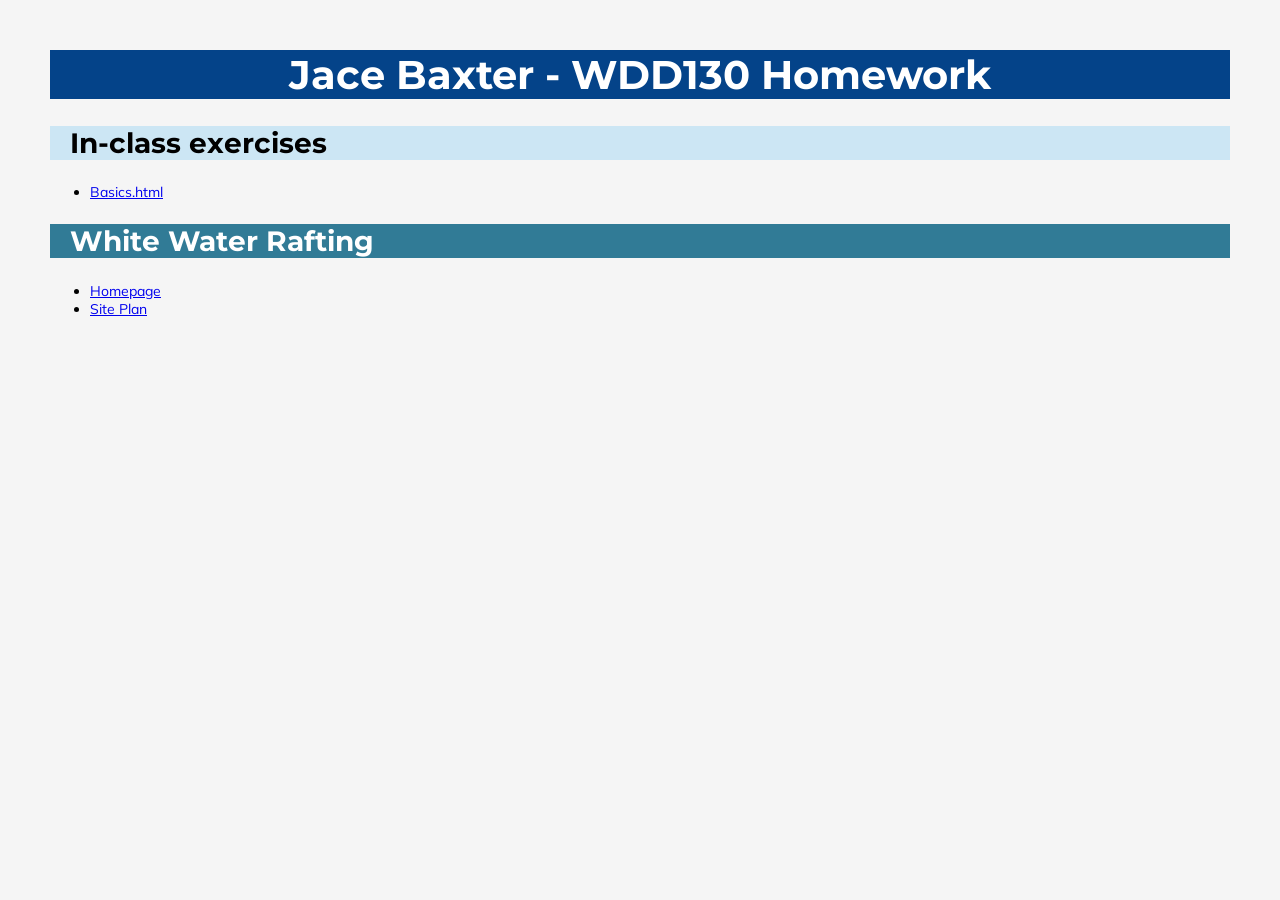
==== index.html @ 6155f425 "Homepage & styling" ====
<!DOCTYPE html>
<html lang="en">
<head>
    <meta charset="UTF-8">
    <meta name="viewport" content="width=device-width, initial-scale=1.0">
    <title>Homework Portal Page</title>
    <link type="text/css" rel="stylesheet" href="styles/homepage.css" />
    <style>
        @import url('https://fonts.googleapis.com/css2?family=Montserrat:ital,wght@0,100..900;1,100..900&family=Mulish:ital,wght@0,200..1000;1,200..1000&display=swap');
    </style>
</head>
<body>
    <h1>Jace Baxter - WDD130 Homework</h1>
    <h2>In-class exercises</h2>
    <ul class="paragraphFont">
        <li>
            <a href="in-class-exercises/basics.html">Basics.html</a>
        </li>
    </ul>
    <h2 id="wwrHeader">White Water Rafting</h2>
    <ul class="paragraphFont">
        <!-- Homepage, Site plan -->
         <li>
            <a href="white-water-rafting/index.html">Homepage</a>
         </li>
         <li>
            <a href="white-water-rafting/site-plan-rafting.html">Site Plan</a>
         </li>
    </ul>
    <!-- <h2>Personal Website</h2> -->
</body>
</html>
---- styles/homepage.css ----
:root {
  --primary-color: #044389;
  --secondary-color: #CCE6F4;
  --tertiary-color: #317b96;
  --accent1-color: #9C7178;
  --accent2-color: #FFC759;

  --heading-font: "Montserrat";
  --paragraph-font: "Mulish";

  --headline-color-on-white: var(--primary-color);  /* headlines on a white background */ 
  --headline-color-on-color: white; /* headlines on a colored background */ 
  --paragraph-color-on-white: var(--primary-color); /* paragraph text on a white background */ 
  --paragraph-color-on-color: white; /* paragraph text on a colored background */ 
  --paragraph-background-color: var(--tertiary-color)  ;
  --nav-link-color: white;
  --nav-background-color: var(--accent1-color);
  --nav-hover-link-color: white;
  --nav-hover-background-color: #396E94;

  background-color: whitesmoke;
}
body {
    margin: 50px;
}

h1 {
    text-align: center;
    font-family: var(--heading-font);
    background-color: var(--primary-color);
    color: var(--headline-color-on-color);
    font-size: 40px;
}
h2 {
    background-color: var(--secondary-color);
    color: black;
    font-size: 28px;
    font-family: var(--heading-font);
    padding-left: 20px;
}
/* Id selector starts with a # */
#wwrHeader {
    background-color: var(--tertiary-color);
    color: var(--headline-color-on-color);
    font-size: 28px;
    padding-left: 20px;
}
/* Class selector starts with a . */
.paragraphFont {
    font-family: var(--paragraph-font);
    font-size: 14px;
}
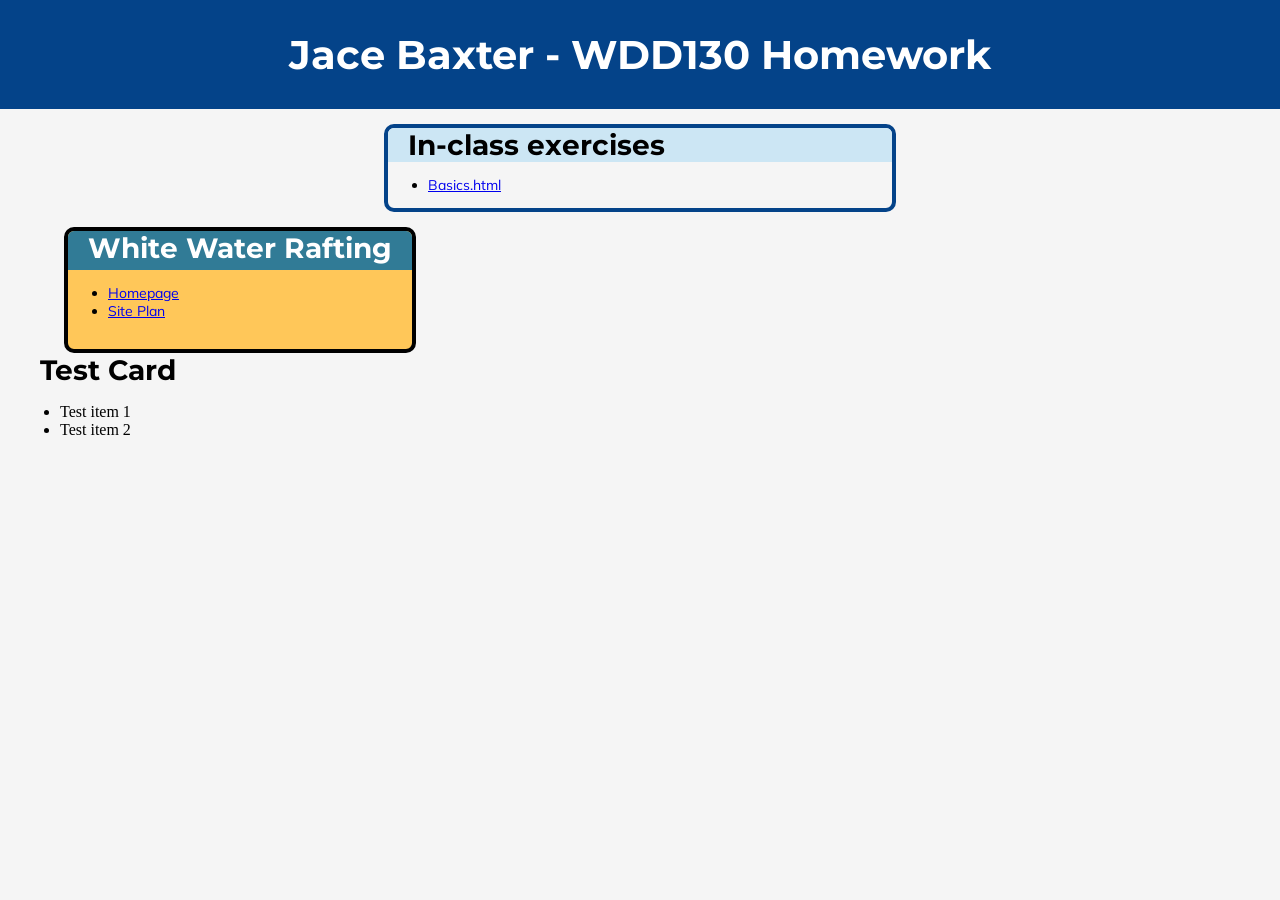
==== commit dc0d1a4d: "05/06 Homepage borders and margins" ====
--- a/index.html
+++ b/index.html
@@ -11,22 +11,33 @@
 </head>
 <body>
     <h1>Jace Baxter - WDD130 Homework</h1>
-    <h2>In-class exercises</h2>
-    <ul class="paragraphFont">
-        <li>
-            <a href="in-class-exercises/basics.html">Basics.html</a>
-        </li>
-    </ul>
-    <h2 id="wwrHeader">White Water Rafting</h2>
-    <ul class="paragraphFont">
-        <!-- Homepage, Site plan -->
-         <li>
-            <a href="white-water-rafting/index.html">Homepage</a>
-         </li>
-         <li>
-            <a href="white-water-rafting/site-plan-rafting.html">Site Plan</a>
-         </li>
-    </ul>
+    <div id="iceSection">
+        <h2 id="iceHeader">In-class exercises</h2>
+        <ul class="paragraphFont">
+            <li>
+                <a href="in-class-exercises/basics.html">Basics.html</a>
+            </li>
+        </ul>
+    </div>
+    <div id="wwrCard">
+        <h2 id="wwrHeader">White Water Rafting</h2>
+        <ul class="paragraphFont">
+            <!-- Homepage, Site plan -->
+            <li>
+                <a href="white-water-rafting/index.html">Homepage</a>
+            </li>
+            <li>
+                <a href="white-water-rafting/site-plan-rafting.html">Site Plan</a>
+            </li>
+        </ul>
+    </div>
     <!-- <h2>Personal Website</h2> -->
+    <div class="card">
+        <h2>Test Card</h2>
+        <ul>
+            <li>Test item 1</li>
+            <li>Test item 2</li>
+        </ul>
+    </div>
 </body>
 </html>
--- a/styles/homepage.css
+++ b/styles/homepage.css
@@ -21,32 +21,67 @@
   background-color: whitesmoke;
 }
 body {
-    margin: 50px;
+    margin: 0px;
 }
-
 h1 {
     text-align: center;
     font-family: var(--heading-font);
     background-color: var(--primary-color);
     color: var(--headline-color-on-color);
     font-size: 40px;
+    margin: 0px;
+    padding-top: 30px;
+    padding-bottom: 30px
 }
 h2 {
-    background-color: var(--secondary-color);
     color: black;
     font-size: 28px;
     font-family: var(--heading-font);
     padding-left: 20px;
+    padding-right: 20px;
+    margin: 0px;
 }
-/* Id selector starts with a # */
+#iceSection {
+    margin-left: 30%;
+    margin-right: 30%;
+    border-style: solid;
+    border-width: 4px;
+    border-color: var(--primary-color);
+    margin-top: 15px;
+    margin-bottom: 15px;
+    border-radius: 10px;
+}
+#iceHeader {
+    background-color: var(--secondary-color);
+    border-top-left-radius: 6px;
+    border-top-right-radius: 6px;
+}
+#wwrCard {
+    margin-left: 5%;
+    background-color: var(--accent2-color);
+    border-radius: 10px;
+    padding-bottom: 15px;
+    display: inline-block;
+    border-style: solid;
+    border-color: black;
+    border-width: 4px;
+}
 #wwrHeader {
     background-color: var(--tertiary-color);
     color: var(--headline-color-on-color);
     font-size: 28px;
     padding-left: 20px;
+    display: inline-block;
+    border-top-right-radius: 6px;
+    border-top-left-radius: 6px;
+    padding-bottom: 5px;
 }
 /* Class selector starts with a . */
 .paragraphFont {
     font-family: var(--paragraph-font);
     font-size: 14px;
+}
+.card {
+    margin-left: 20px;
+
 }
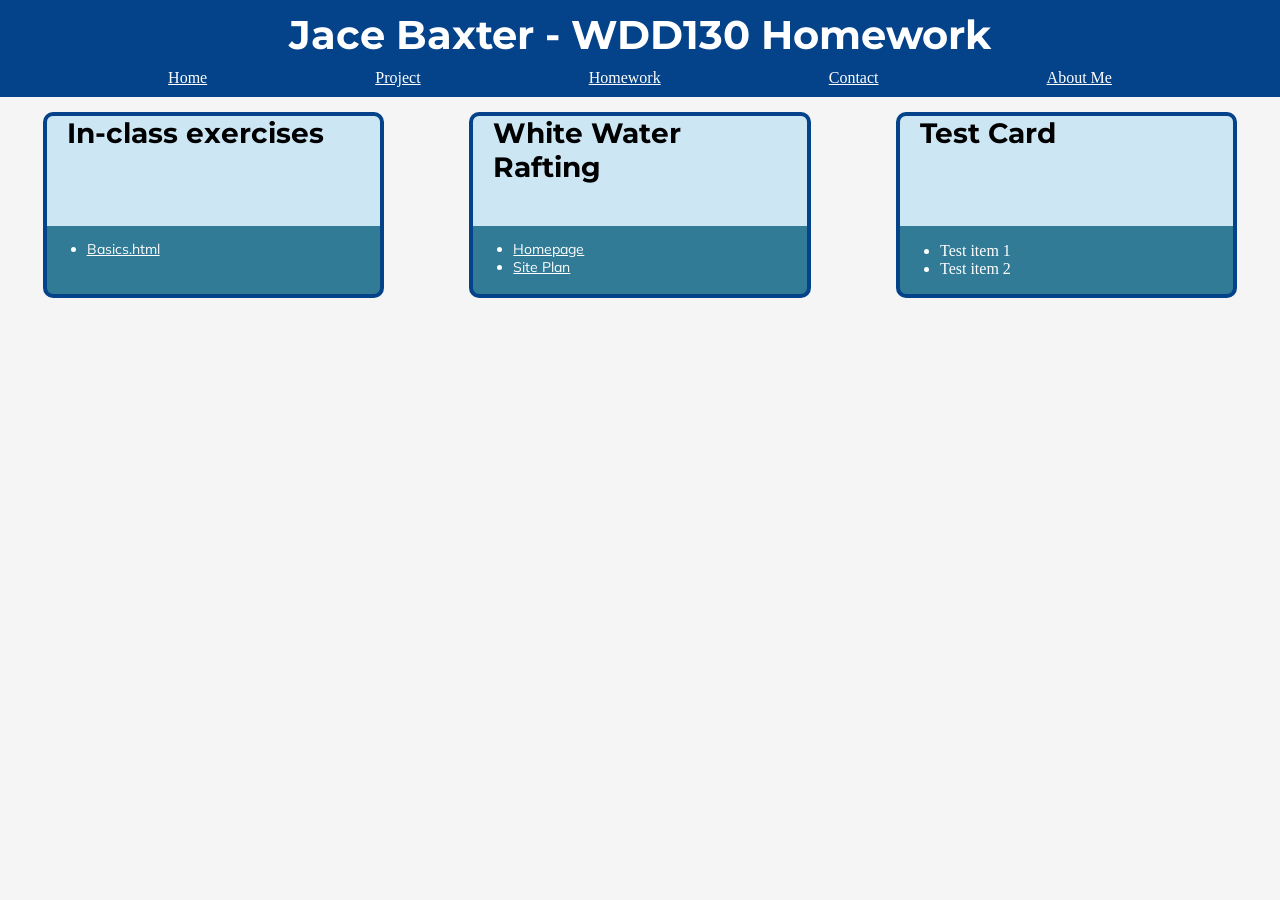
==== commit 6bb58002: "05/11 -- Learning Gird & Flex" ====
--- a/index.html
+++ b/index.html
@@ -10,34 +10,46 @@
     </style>
 </head>
 <body>
-    <h1>Jace Baxter - WDD130 Homework</h1>
-    <div id="iceSection">
-        <h2 id="iceHeader">In-class exercises</h2>
-        <ul class="paragraphFont">
-            <li>
-                <a href="in-class-exercises/basics.html">Basics.html</a>
-            </li>
-        </ul>
-    </div>
-    <div id="wwrCard">
-        <h2 id="wwrHeader">White Water Rafting</h2>
-        <ul class="paragraphFont">
-            <!-- Homepage, Site plan -->
-            <li>
-                <a href="white-water-rafting/index.html">Homepage</a>
-            </li>
-            <li>
-                <a href="white-water-rafting/site-plan-rafting.html">Site Plan</a>
-            </li>
-        </ul>
-    </div>
-    <!-- <h2>Personal Website</h2> -->
-    <div class="card">
-        <h2>Test Card</h2>
-        <ul>
-            <li>Test item 1</li>
-            <li>Test item 2</li>
-        </ul>
+    <header>
+        <h1>Jace Baxter - WDD130 Homework</h1>
+        <nav>
+            <a href="#">Home</a>
+            <a href="#">Project</a>
+            <a href="#">Homework</a>
+            <a href="#">Contact</a>
+            <a href="#">About Me</a>
+        </nav>
+    </header>
+
+    <div class="cardGrid">
+        <div class="card">
+            <h2 class="cardHeader">In-class exercises</h2>
+            <ul class="paragraphFont">
+                <li>
+                    <a href="in-class-exercises/basics.html">Basics.html</a>
+                </li>
+            </ul>
+        </div>
+        <div class="card">
+            <h2 class="cardHeader">White Water Rafting</h2>
+            <ul class="paragraphFont">
+                <!-- Homepage, Site plan -->
+                <li>
+                    <a href="white-water-rafting/index.html">Homepage</a>
+                </li>
+                <li>
+                    <a href="white-water-rafting/site-plan-rafting.html">Site Plan</a>
+                </li>
+            </ul>
+        </div>
+        <!-- <h2>Personal Website</h2> -->
+        <div class="card">
+            <h2 class="cardHeader">Test Card</h2>
+            <ul>
+                <li>Test item 1</li>
+                <li>Test item 2</li>
+            </ul>
+        </div>
     </div>
 </body>
 </html>
--- a/styles/homepage.css
+++ b/styles/homepage.css
@@ -23,15 +23,19 @@
 body {
     margin: 0px;
 }
+header {
+    background-color: var(--primary-color);
+    margin: 0px;
+    padding-top: 10px;
+    padding-bottom: 10px;
+}
 h1 {
+    margin-top: 0px;
+    margin-bottom: 10px;
     text-align: center;
     font-family: var(--heading-font);
-    background-color: var(--primary-color);
     color: var(--headline-color-on-color);
     font-size: 40px;
-    margin: 0px;
-    padding-top: 30px;
-    padding-bottom: 30px
 }
 h2 {
     color: black;
@@ -41,47 +45,45 @@
     padding-right: 20px;
     margin: 0px;
 }
-#iceSection {
-    margin-left: 30%;
-    margin-right: 30%;
+nav {
+    display: flex;
+    justify-content: space-evenly;
+}
+nav a {
+    color: white;
+}
+/* ID selector starts with a "#" */
+/* Class selector starts with a "." */
+.paragraphFont {
+    font-family: var(--paragraph-font);
+    font-size: 14px;
+}
+.card {
+    margin-left: 10%;
+    margin-right: 10%;
     border-style: solid;
     border-width: 4px;
     border-color: var(--primary-color);
     margin-top: 15px;
     margin-bottom: 15px;
     border-radius: 10px;
+    background-color: var(--tertiary-color);
+
 }
-#iceHeader {
+.cardHeader {
     background-color: var(--secondary-color);
     border-top-left-radius: 6px;
     border-top-right-radius: 6px;
+    height: 110px
 }
-#wwrCard {
-    margin-left: 5%;
-    background-color: var(--accent2-color);
-    border-radius: 10px;
-    padding-bottom: 15px;
-    display: inline-block;
-    border-style: solid;
-    border-color: black;
-    border-width: 4px;
+.cardGrid {
+    display: grid;
+    grid-template-columns: 1fr 1fr 1fr; 
+    /* better than 30% auto 30% because "1fr" calculates 
+    percentages based on other "fr"s present */
+    /* 2fr, 3fr, etc. can also be used */
+    grid-template-rows: auto;
 }
-#wwrHeader {
-    background-color: var(--tertiary-color);
-    color: var(--headline-color-on-color);
-    font-size: 28px;
-    padding-left: 20px;
-    display: inline-block;
-    border-top-right-radius: 6px;
-    border-top-left-radius: 6px;
-    padding-bottom: 5px;
-}
-/* Class selector starts with a . */
-.paragraphFont {
-    font-family: var(--paragraph-font);
-    font-size: 14px;
-}
-.card {
-    margin-left: 20px;
-
+.card p, .card a, .card ul, .card ol {
+    color: white;
 }
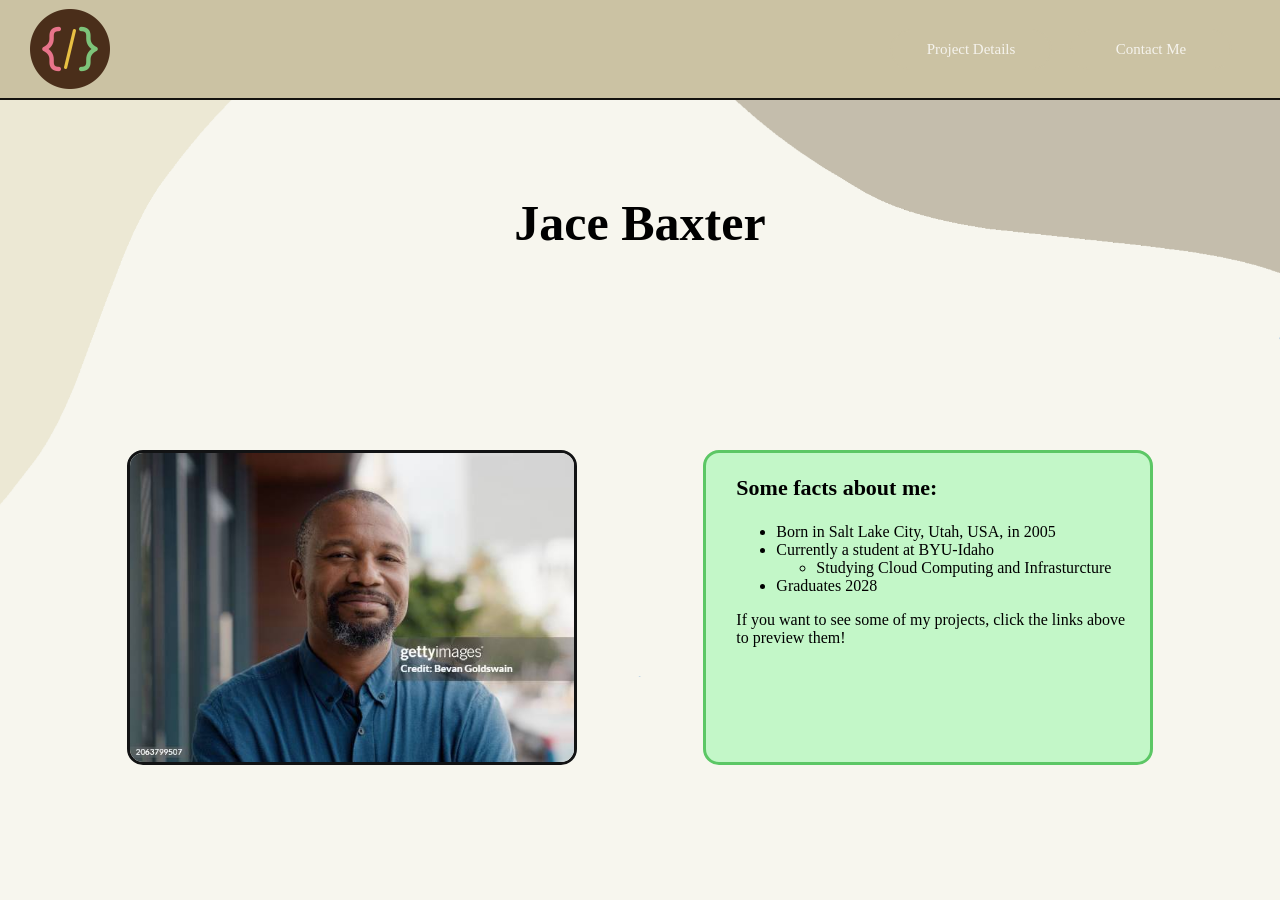
==== commit 13c83c21: "More file changes to fit with Github Pages website" ====
--- a/index.html
+++ b/index.html
@@ -3,53 +3,45 @@
 <head>
     <meta charset="UTF-8">
     <meta name="viewport" content="width=device-width, initial-scale=1.0">
-    <title>Homework Portal Page</title>
-    <link type="text/css" rel="stylesheet" href="styles/homepage.css" />
+    <title>The Title</title>
+    <link rel="stylesheet" href="styles/style.css">
     <style>
-        @import url('https://fonts.googleapis.com/css2?family=Montserrat:ital,wght@0,100..900;1,100..900&family=Mulish:ital,wght@0,200..1000;1,200..1000&display=swap');
+        @import url('https://fonts.googleapis.com/css2?family=Inter:ital,opsz,wght@0,14..32,100..900;1,14..32,100..900&family=Josefin+Sans:ital,wght@0,100..700;1,100..700&display=swap');
+        /* Title: Josefin Sans | Paragraph: Inter */
     </style>
 </head>
 <body>
-    <header>
-        <h1>Jace Baxter - WDD130 Homework</h1>
-        <nav>
-            <a href="#">Home</a>
-            <a href="#">Project</a>
-            <a href="#">Homework</a>
-            <a href="#">Contact</a>
-            <a href="#">About Me</a>
-        </nav>
-    </header>
-
-    <div class="cardGrid">
-        <div class="card">
-            <h2 class="cardHeader">In-class exercises</h2>
-            <ul class="paragraphFont">
-                <li>
-                    <a href="in-class-exercises/basics.html">Basics.html</a>
-                </li>
+    <nav>
+        <a href="index.html" class="logo">
+            <img id="logo-image" src="images/dev_icon_logo-cropped.png" alt="The website logo">
+        </a>
+        <!-- <a class="nav-button" id="prophet-portfolio" href="prophet-portfolio/oaks.html">Prophet Portfolio</a>
+        <a class="nav-button" id="apostle-spotlight" href="apostle_spotlight/apostles.html">Apostle Spotlight</a>
+        <a class="nav-button" id="favorite-devotionals" href="favorite_devo/favdevo.html">Favorite Devotionals</a>
+        <a class="nav-button" id="button-4" href="#">Button 4</a> -->
+        <a class="nav-button" id="projectDetails" href="in-class-exercises/ice.html">Project Details</a>
+        <a class="nav-button" id="contact-button" href="#">Contact Me</a>
+    </nav>
+    <!-- <img id="background" src="images/background.png" alt="The background image"> -->
+    <!-- The background image was allocated via CSS instead of HTML -->
+    <h1 id="page-title">Jace Baxter</h1>
+    <section id="main-content">
+        <div id="jace-img-div" class="content-box">
+            <img id="jace-portrait" src="images/filler-image.jpg" alt="A portrait of Jace Baxter, the owner of the web page">
+            <!-- <p>(text to be removed later) This image is a filler. I will put my actual portrait here when I have a good picture to put here.</p> -->
+        </div>
+        <div id="about-div" class="content-box">
+            <h3 id="about-title">Some facts about me:</h3>
+            <ul>
+                <li>Born in Salt Lake City, Utah, USA, in 2005</li>
+                <li>Currently a student at BYU-Idaho</li>
+                <ul>
+                    <li>Studying Cloud Computing and Infrasturcture</li>
+                </ul>
+                <li>Graduates 2028</li>
             </ul>
+            <p>If you want to see some of my projects, click the links above to preview them!</p>
         </div>
-        <div class="card">
-            <h2 class="cardHeader">White Water Rafting</h2>
-            <ul class="paragraphFont">
-                <!-- Homepage, Site plan -->
-                <li>
-                    <a href="white-water-rafting/index.html">Homepage</a>
-                </li>
-                <li>
-                    <a href="white-water-rafting/site-plan-rafting.html">Site Plan</a>
-                </li>
-            </ul>
-        </div>
-        <!-- <h2>Personal Website</h2> -->
-        <div class="card">
-            <h2 class="cardHeader">Test Card</h2>
-            <ul>
-                <li>Test item 1</li>
-                <li>Test item 2</li>
-            </ul>
-        </div>
-    </div>
+    </section>
 </body>
 </html>
--- a/styles/style.css
+++ b/styles/style.css
@@ -0,0 +1,111 @@
+/* This will be worked on next week */
+*, *::before, *::after {
+    box-sizing: border-box;
+}
+
+body {
+    padding: 0px;
+    margin: 0px;
+    background-image: url('../images/background.png');
+    background-repeat: no-repeat;
+    background-position: top;
+    background-size: 100% auto;
+    background-attachment: scroll;
+    background-color: #f7f6ee;
+}
+
+
+nav {
+    background-color: #cbc2a3;
+    border-bottom: solid 2.5px #14120f;
+    margin: 0px;
+    padding: 0px;
+    height: 100px;
+    width: 100%;
+    display: grid;
+    /* grid-template-columns: 140px 1fr 180px 180px 180px 180px 180px; */
+    grid-template-columns: 140px 1fr 180px 180px;
+    padding: 0 30px 0 30px;
+}
+.logo {
+    display: flex;
+    align-items: center;
+    grid-column: 1 / 2;
+    max-width: 100%;
+}
+#logo-image{
+    max-width: 100%;
+    max-height: 80px;
+}
+.nav-button{
+    display: flex;
+    align-self: center;
+    justify-content: center;
+    max-width: 90%;
+    color: #f5f3ed;
+    padding: 10px;
+    border: 2px solid #cbc2a3;
+    border-radius: 40px;
+    text-align: center;
+}
+.nav-button:hover{
+    background-color: #fcfaf0;
+    border: 2px solid #988c76;
+    padding: 10px;
+    max-width: 90%;
+    border-radius: 40px;
+    color: #63625e;
+    text-align: center;
+}
+a{
+    text-decoration: none;
+    text-align: center;
+    font-family: 'Inter';
+    font-size: 15px;
+}
+#projectDetails{ 
+    text-align: center;
+    grid-column: 3 / 4; /* Skips column 2 for spacing purposes */
+}
+
+h1{
+    text-align: center;
+    font-family: 'Josefin Sans';
+    font-size: 50px;
+    padding-top: 60px;
+}
+#main-content{
+    display: grid;
+    /* grid-template-columns: 10% 35% 10% 35% 10%; */
+    grid-template-columns: 1fr 450px 1fr 450px 1fr;
+    margin-top: 22vh;
+    margin-bottom: 50px;
+}
+.content-box{
+    border: 3px solid;
+    border-radius: 16px;
+    margin-bottom: 0px;
+    padding-bottom: 0px;
+}
+#jace-img-div{
+    grid-column: 2 / 3;
+    border-color: #121314;
+}
+#jace-portrait{
+    width: 100%;
+    border-radius: 13px;
+    display: block;
+}
+#about-div{
+    grid-column: 4 / 5;
+    border-color: #5cc765;
+    background-color: #c3f7c8;
+    padding: 0px 20px 0px 30px;
+}
+#about-title{ /* #about-div header */
+    font-family: 'Josefin Sans';
+    font-size: 22px;
+}
+#about-div ul, #about-div p{
+    font-family: 'Inter';
+}
